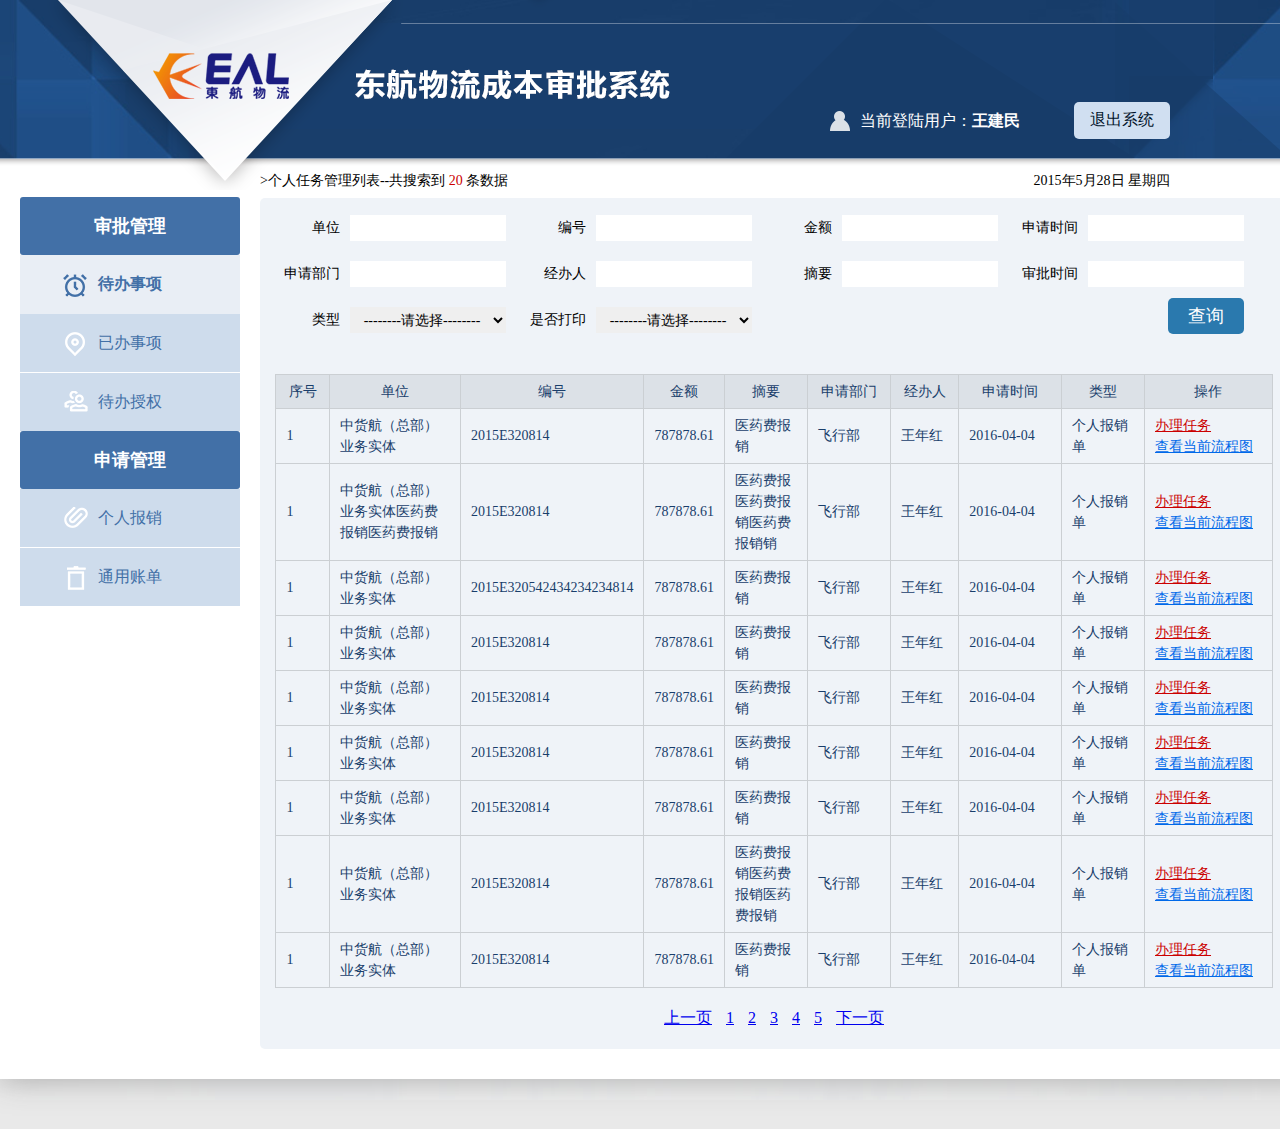
==== daiban2.html @ 3bb672bf "框架完成nnn" ====
<!DOCTYPE html>
<html>
<head>
    <meta charset="UTF-8">
    <title>东航物流成本审批系统</title>
    <link rel="stylesheet" href="css/com.css"/>
    <style>
        .ver-box {
            overflow: hidden;
            margin-top: 15px;
            margin-bottom: 30px;
        }
        .ver-box li {
            float: left;
            margin-bottom: 10px;
            margin-left: 10px;
            margin-top: 10px;
            line-height: 26px;
            font-size: 14px;
        }
        .ver-box li label {
            float: left;
            text-align: right;
            width: 70px;
            margin-right: 10px;
        }
        .ver-box input {
            border: none;
            background: #fff;
            width: 156px;
            height: 26px;
        }
        .ver-box select {
            width: 156px;
            border: none;
            height: 26px;
        }
        .ver-box option {
            text-align: center;
        }
        .submit-btn {
            position: absolute;
            width: 76px;
            height: 36px;
            line-height: 36px;
            text-align: center;
            color: #fff;
            background: #2a79ae;
            font-size: 18px;
            right: 44px;
            top: 100px;
            border-radius: 5px;
            text-decoration: none;
        }
        .pager{text-align: center;width: 100%;margin:20px 0;}
        .pager a{margin: 5px;}
    </style>
</head>
<body>
<div class="wrap">
    <div class="header">
        <div class="header-inner">
            <div class="header-info">
                <p><span class="header-icon"></span>当前登陆用户：<span class="bold">王建民</span></p>
                <a class="header-btn" href="#">退出系统</a>

                <p class="header-date">2015年5月28日 星期四</p>
            </div>
        </div>
    </div>
    <div class="main">
        <div class="nav">
            <ul class="nav-box">
                <li class="nav-header">审批管理</li>
                <li class="cur"><span class="nav-icon icon-1"></span>待办事项</li>
                <li><span class="nav-icon icon-2"></span>已办事项</li>
                <li><span class="nav-icon icon-3"></span>待办授权</li>
                <li class="nav-header">申请管理</li>
                <li><span class="nav-icon icon-4"></span>个人报销</li>
                <li><span class="nav-icon icon-5"></span>通用账单</li>
            </ul>
        </div>
        <div class="content">
            <p class="content-local">>个人任务管理列表--共搜索到 <span class="red">20</span> 条数据</p>

            <form>
                <ul class="ver-box">
                    <li><label>单位</label><input></li>
                    <li><label>编号</label><input></li>
                    <li><label>金额</label><input></li>
                    <li><label>申请时间</label><input></li>
                    <li><label>申请部门</label><input></li>
                    <li><label>经办人</label><input></li>
                    <li><label>摘要</label><input></li>
                    <li><label>审批时间</label><input></li>
                    <li><label>类型</label><select>
                        <option>--------请选择--------</option>
                        <option>是</option>
                    </select></li>
                    <li><label>是否打印</label><select>
                        <option>--------请选择--------</option>
                        <option>否</option>
                    </select></li>
                </ul>
                <a class="submit-btn" href="#">查询</a>
            </form>
            <table>
                <tr>
                    <th width="6%">序号</th>
                    <th width="16%">单位</th>
                    <th width="4%">编号</th>
                    <th width="8%">金额</th>
                    <th width="10%">摘要</th>
                    <th width="10%">申请部门</th>
                    <th width="8%">经办人</th>
                    <th width="12%">申请时间</th>
                    <th width="10%">类型</th>
                    <th width="20%">操作</th>
                </tr>
                <tr>
                    <td>1</td>
                    <td>中货航（总部）业务实体</td>
                    <td>2015E320814</td>
                    <td>787878.61</td>
                    <td>医药费报销</td>
                    <td>飞行部</td>
                    <td>王年红</td>
                    <td>2016-04-04</td>
                    <td>个人报销单</td>
                    <td><a class="red">办理任务</a><br><a class="blue">查看当前流程图</a></td>
                </tr>
                <tr>
                    <td>1</td>
                    <td>中货航（总部）业务实体医药费报销医药费报销</td>
                    <td>2015E320814</td>
                    <td>787878.61</td>
                    <td>医药费报医药费报销医药费报销销</td>
                    <td>飞行部</td>
                    <td>王年红</td>
                    <td>2016-04-04</td>
                    <td>个人报销单</td>
                    <td><a class="red">办理任务</a><br><a class="blue">查看当前流程图</a></td>
                </tr>
                <tr>
                    <td>1</td>
                    <td>中货航（总部）业务实体</td>
                    <td>2015E320542434234234814</td>
                    <td>787878.61</td>
                    <td>医药费报销</td>
                    <td>飞行部</td>
                    <td>王年红</td>
                    <td>2016-04-04</td>
                    <td>个人报销单</td>
                    <td><a class="red">办理任务</a><br><a class="blue">查看当前流程图</a></td>
                </tr>
                <tr>
                    <td>1</td>
                    <td>中货航（总部）业务实体</td>
                    <td>2015E320814</td>
                    <td>787878.61</td>
                    <td>医药费报销</td>
                    <td>飞行部</td>
                    <td>王年红</td>
                    <td>2016-04-04</td>
                    <td>个人报销单</td>
                    <td><a class="red">办理任务</a><br><a class="blue">查看当前流程图</a></td>
                </tr>
                <tr>
                    <td>1</td>
                    <td>中货航（总部）业务实体</td>
                    <td>2015E320814</td>
                    <td>787878.61</td>
                    <td>医药费报销</td>
                    <td>飞行部</td>
                    <td>王年红</td>
                    <td>2016-04-04</td>
                    <td>个人报销单</td>
                    <td><a class="red">办理任务</a><br><a class="blue">查看当前流程图</a></td>
                </tr>
                <tr>
                    <td>1</td>
                    <td>中货航（总部）业务实体</td>
                    <td>2015E320814</td>
                    <td>787878.61</td>
                    <td>医药费报销</td>
                    <td>飞行部</td>
                    <td>王年红</td>
                    <td>2016-04-04</td>
                    <td>个人报销单</td>
                    <td><a class="red">办理任务</a><br><a class="blue">查看当前流程图</a></td>
                </tr>
                <tr>
                    <td>1</td>
                    <td>中货航（总部）业务实体</td>
                    <td>2015E320814</td>
                    <td>787878.61</td>
                    <td>医药费报销</td>
                    <td>飞行部</td>
                    <td>王年红</td>
                    <td>2016-04-04</td>
                    <td>个人报销单</td>
                    <td><a class="red">办理任务</a><br><a class="blue">查看当前流程图</a></td>
                </tr>
                <tr>
                    <td>1</td>
                    <td>中货航（总部）业务实体</td>
                    <td>2015E320814</td>
                    <td>787878.61</td>
                    <td>医药费报销医药费报销医药费报销</td>
                    <td>飞行部</td>
                    <td>王年红</td>
                    <td>2016-04-04</td>
                    <td>个人报销单</td>
                    <td><a class="red">办理任务</a><br><a class="blue">查看当前流程图</a></td>
                </tr>
                <tr>
                    <td>1</td>
                    <td>中货航（总部）业务实体</td>
                    <td>2015E320814</td>
                    <td>787878.61</td>
                    <td>医药费报销</td>
                    <td>飞行部</td>
                    <td>王年红</td>
                    <td>2016-04-04</td>
                    <td>个人报销单</td>
                    <td><a class="red">办理任务</a><br><a class="blue">查看当前流程图</a></td>
                </tr>
            </table>
            <p class="pager">
                <a href="#">上一页</a>
                <a href="#">1</a>
                <a href="#">2</a>
                <a href="#">3</a>
                <a href="#">4</a>
                <a href="#">5</a>
                <a href="#">下一页</a>
            </p>
        </div>
    </div>

</div>
</body>
</html>
---- css/com.css ----
/* =s Reset (by YUI 3) */
html{color:#000;font-family: "microsoft yahei";}
body,div,dl,dt,dd,ul,ol,li,h1,h2,h3,h4,h5,h6,pre,code,form,fieldset,legend,input,textarea,p,blockquote,th,td{margin:0;padding:0;}
table{border-collapse:collapse;border-spacing:0;}
fieldset,img{border:0;}
address,caption,cite,code,dfn,em,strong,th,var{font-style:normal;font-weight:normal;}
li{list-style:none;}
caption,th{text-align:left;}
h1,h2,h3,h4,h5,h6{font-size:100%;font-weight:normal;}
q:before,q:after{content:'';}
abbr,acronym{border:0;font-variant:normal;}
sup{vertical-align:text-top;}
sub{vertical-align:text-bottom;}
input,textarea,select{font-family:inherit;font-size:inherit;font-weight:inherit;}
input,textarea,select{*font-size:100%;}
legend{color:#000;}
header,section,footer,nav{display: block;}
/* end */

.wrap{background:#e9e9e9 url(../images/bg.jpg) no-repeat 50% 0;overflow: hidden;min-width:1310px;}
.bold{font-weight: bold;}

.header{background: url(../images/bg_header.png) no-repeat 50% 0;height: 190px;position: relative;z-index: 10;}
.header-inner{width: 1310px;margin: 0 auto;position: relative;height: 100%;}
.header-info{position: absolute;bottom: 0;right: 140px;color: #fff;font-size: 16px;width: 340px;}
.header-icon{float: left;width: 20px;height: 20px;background: url(../images/spr.png) no-repeat -6px -188px;margin-right: 10px;}
.header-date{color: #000;font-size: 14px;text-align: right;margin-top: 40px;}
.header-btn{color: #00132a;background: #d0dff1;float: right;padding: 8px 16px;border-radius: 5px;margin-top: -30px;text-decoration: none;}

.main{width: 1310px;margin: 0 auto;overflow: hidden;background: #fff;margin-top: -32px;box-shadow: 1px 1px 30px #aaa;padding-bottom: 30px;margin-bottom: 50px;}

.nav-box{float: left;margin-left: 20px;width: 220px;margin-top: 40px;}
.nav-box li{height: 58px;line-height: 58px;text-align: center;color: #4270a7;background: #cedcec;border-bottom: 1px solid #fff;position: relative;}
.nav-box li:hover,.nav-box .cur{background: #e9eef5;font-weight: bold;color: #4270a7;border-bottom: 1px solid #e9eef5;cursor: default}
.nav-box .nav-header{background: #4270a7;border-radius: 3px;font-size: 18px;font-weight: bold;color: #fff;border-bottom: none;margin-top: -1px;}
.nav-box .nav-header-cur{color: #ffa43b;}
.nav-box .nav-header .nav-header-icon{display: none;}
.nav-box .nav-header-cur .nav-header-icon{display:block;position: absolute;width: 26px;height: 26px;background:url(../images/spr.png) no-repeat 0 -221px;top: 20px;right: 40px; }

.nav-box .nav-header:hover{border-bottom: 0;background: #4270a7;color:#ffa43b; }
.nav-icon{position: absolute;width: 26px;height: 26px;background: url(../images/spr.png) no-repeat 0 0;top: 18px;left: 42px;}
.nav-box .icon-1{background-position:-30px 0; }
.nav-box .icon-2{background-position:-30px -32px;}
.nav-box .icon-3{background-position:-30px -65px;}
.nav-box .icon-4{background-position:-30px -95px;}
.nav-box .icon-5{background-position:-30px -124px;}
.nav-box li:hover .icon-1,.nav-box .cur .icon-1{background-position: 0 0;}
.nav-box li:hover .icon-2,.nav-box .cur .icon-2{background-position: 0 -34px;}
.nav-box li:hover .icon-3,.nav-box .cur .icon-3{background-position: 0 -66px;}
.nav-box li:hover .icon-4,.nav-box .cur .icon-4{background-position: 0 -95px;}
.nav-box li:hover .icon-5,.nav-box .cur .icon-5{background-position: 0 -124px;}
.content{margin-left: 20px;margin-top: 40px;float: left;border-radius: 5px;background: #eff3f8;width: 1028px;position: relative;}

.content-local{margin-top: -26px;margin-bottom: 6px;font-size: 14px;}
.red{color: #cb0000;}
.blue{color: #0069e9;}

table{width: 97%;margin: 0 auto;}
table a{text-decoration: underline;cursor: pointer;}
th,td{border: 1px solid #cbcfd3;color: #193e6b;font-size: 14px;padding: 6px 10px;line-height: 1.5}
th{background: #dce1e7;text-align: center;}
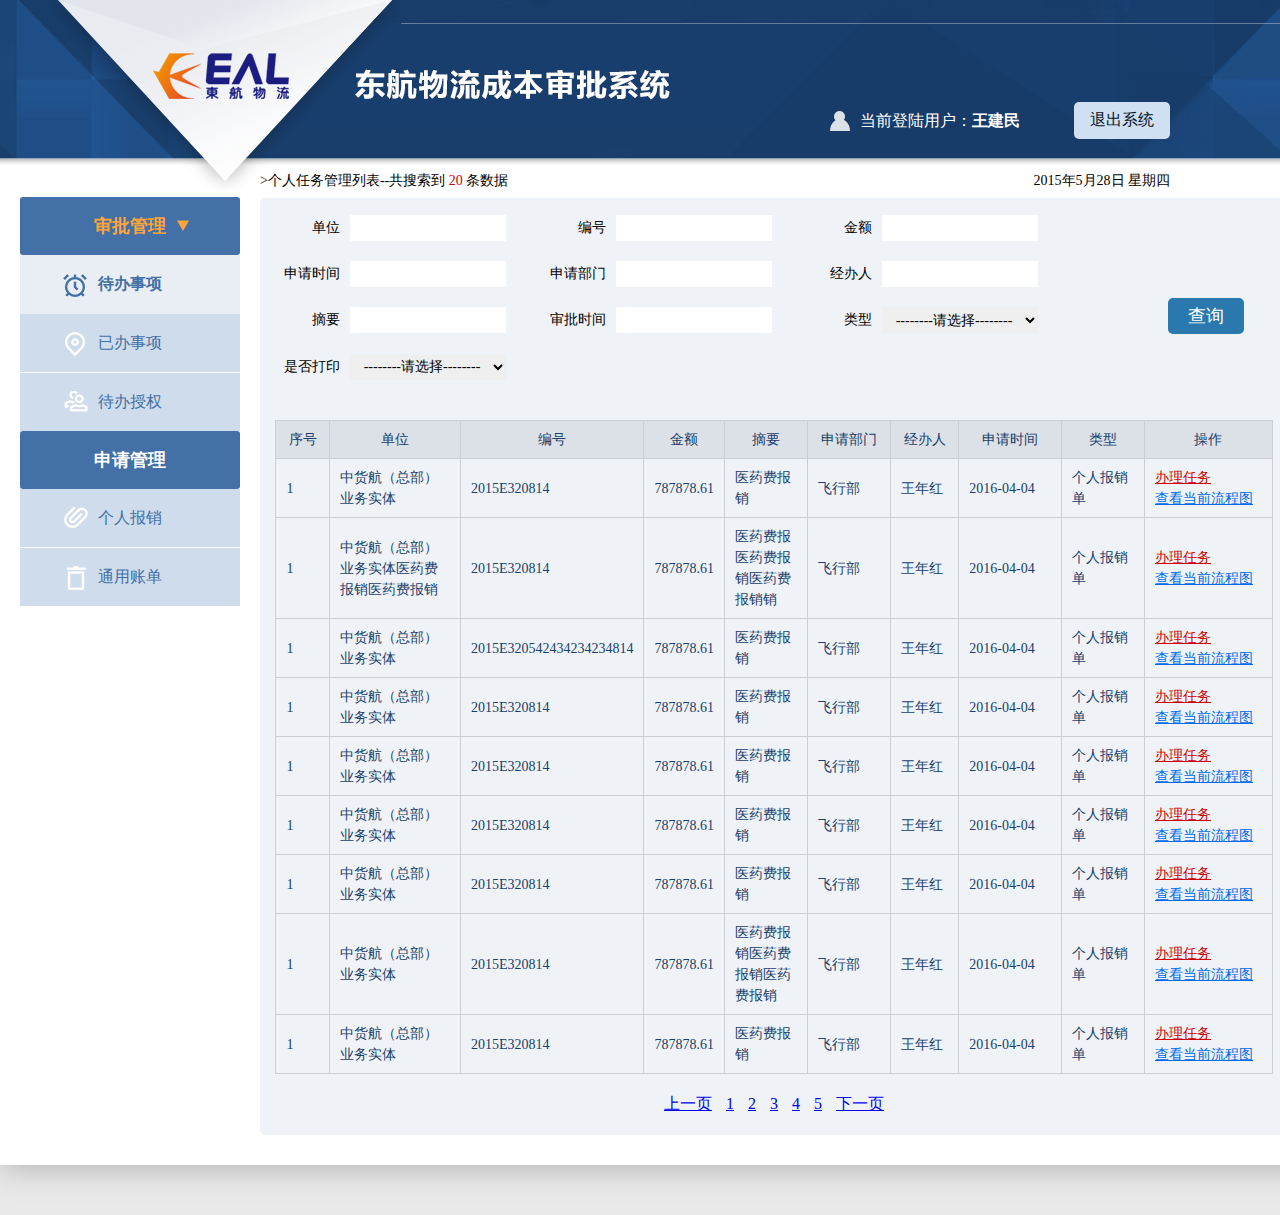
==== commit 210a4905: "修改版v3" ====
--- a/daiban2.html
+++ b/daiban2.html
@@ -4,40 +4,13 @@
     <meta charset="UTF-8">
     <title>东航物流成本审批系统</title>
     <link rel="stylesheet" href="css/com.css"/>
+    <script src="http://libs.baidu.com/jquery/1.9.0/jquery.js"></script>
+    <script src="js/com.js"></script>
     <style>
-        .ver-box {
-            overflow: hidden;
-            margin-top: 15px;
-            margin-bottom: 30px;
-        }
-        .ver-box li {
-            float: left;
-            margin-bottom: 10px;
-            margin-left: 10px;
-            margin-top: 10px;
-            line-height: 26px;
-            font-size: 14px;
-        }
-        .ver-box li label {
-            float: left;
-            text-align: right;
-            width: 70px;
-            margin-right: 10px;
-        }
-        .ver-box input {
-            border: none;
-            background: #fff;
-            width: 156px;
-            height: 26px;
-        }
-        .ver-box select {
-            width: 156px;
-            border: none;
-            height: 26px;
-        }
-        .ver-box option {
-            text-align: center;
-        }
+        .ver-box {  margin-bottom: 30px; }
+
+        .ver-box li label {width: 70px; margin-right: 10px; }
+
         .submit-btn {
             position: absolute;
             width: 76px;
@@ -71,13 +44,13 @@
     <div class="main">
         <div class="nav">
             <ul class="nav-box">
-                <li class="nav-header">审批管理</li>
-                <li class="cur"><span class="nav-icon icon-1"></span>待办事项</li>
-                <li><span class="nav-icon icon-2"></span>已办事项</li>
-                <li><span class="nav-icon icon-3"></span>待办授权</li>
+                <li class="nav-header nav-header-cur">审批管理<span class="nav-header-icon"></span></li>
+                <li class="cur"><a href="#"><span class="nav-icon icon-1"></span>待办事项</a></li>
+                <li><a href="#"><span class="nav-icon icon-2"></span>已办事项</a></li>
+                <li><a href="#"><span class="nav-icon icon-3"></span>待办授权</a></li>
                 <li class="nav-header">申请管理</li>
-                <li><span class="nav-icon icon-4"></span>个人报销</li>
-                <li><span class="nav-icon icon-5"></span>通用账单</li>
+                <li><a href="#"><span class="nav-icon icon-4"></span>个人报销</a></li>
+                <li><a href="#"><span class="nav-icon icon-5"></span>通用账单</a></li>
             </ul>
         </div>
         <div class="content">
--- a/css/com.css
+++ b/css/com.css
@@ -27,11 +27,14 @@
 .header-date{color: #000;font-size: 14px;text-align: right;margin-top: 40px;}
 .header-btn{color: #00132a;background: #d0dff1;float: right;padding: 8px 16px;border-radius: 5px;margin-top: -30px;text-decoration: none;}
 
-.main{width: 1310px;margin: 0 auto;overflow: hidden;background: #fff;margin-top: -32px;box-shadow: 1px 1px 30px #aaa;padding-bottom: 30px;margin-bottom: 50px;}
+.main{width: 1310px;margin: 0 auto;overflow: hidden;background: #fff;margin-top: -32px;box-shadow: 1px 1px 30px #aaa;padding-bottom: 30px;margin-bottom: 50px;position: relative;}
 
-.nav-box{float: left;margin-left: 20px;width: 220px;margin-top: 40px;}
+.nav-box{float: left;margin-left: 20px;width: 220px;top: 40px;position: absolute;}
+.nav-box-fixed{position: fixed;top:10px;}
+
 .nav-box li{height: 58px;line-height: 58px;text-align: center;color: #4270a7;background: #cedcec;border-bottom: 1px solid #fff;position: relative;}
 .nav-box li:hover,.nav-box .cur{background: #e9eef5;font-weight: bold;color: #4270a7;border-bottom: 1px solid #e9eef5;cursor: default}
+.nav-box a{text-decoration:none;color:#4270a7;}
 .nav-box .nav-header{background: #4270a7;border-radius: 3px;font-size: 18px;font-weight: bold;color: #fff;border-bottom: none;margin-top: -1px;}
 .nav-box .nav-header-cur{color: #ffa43b;}
 .nav-box .nav-header .nav-header-icon{display: none;}
@@ -49,7 +52,7 @@
 .nav-box li:hover .icon-3,.nav-box .cur .icon-3{background-position: 0 -66px;}
 .nav-box li:hover .icon-4,.nav-box .cur .icon-4{background-position: 0 -95px;}
 .nav-box li:hover .icon-5,.nav-box .cur .icon-5{background-position: 0 -124px;}
-.content{margin-left: 20px;margin-top: 40px;float: left;border-radius: 5px;background: #eff3f8;width: 1028px;position: relative;}
+.content{margin-left: 260px;margin-top: 40px;float: left;border-radius: 5px;background: #eff3f8;width: 1028px;position: relative;}
 
 .content-local{margin-top: -26px;margin-bottom: 6px;font-size: 14px;}
 .red{color: #cb0000;}
@@ -57,6 +60,45 @@
 
 table{width: 97%;margin: 0 auto;}
 table a{text-decoration: underline;cursor: pointer;}
-th,td{border: 1px solid #cbcfd3;color: #193e6b;font-size: 14px;padding: 6px 10px;line-height: 1.5}
+th,td{border: 1px solid #cbcfd3;color: #193e6b;font-size: 14px;padding: 8px 10px;line-height: 1.5}
 th{background: #dce1e7;text-align: center;}
 
+
+
+/*通用类*/
+.ver-box {
+    overflow: hidden;
+    margin-top: 15px;
+    margin-bottom: 10px;
+}
+.ver-box li {
+    float: left;
+    margin-bottom: 10px;
+    margin-left: 10px;
+    margin-top: 10px;
+    line-height: 26px;
+    font-size: 14px;
+    margin-right: 20px;
+}
+.ver-box li label {
+    float: left;
+    text-align: right;
+    width: 90px;
+    margin-right: 10px;
+}
+.ver-box input {
+    border: none;
+    background: #fff;
+    width: 156px;
+    height: 26px;
+}
+.ver-box select {
+    width: 156px;
+    border: none;
+    height: 26px;
+}
+.ver-box option {
+    text-align: center;
+}
+.ver-box .btn{background: #225ca3;border-radius: 3px;font-size: 14px;float: left;height: 26px;line-height: 26px;width: 60px;text-decoration: none;color: #fff;text-align: center;}
+
